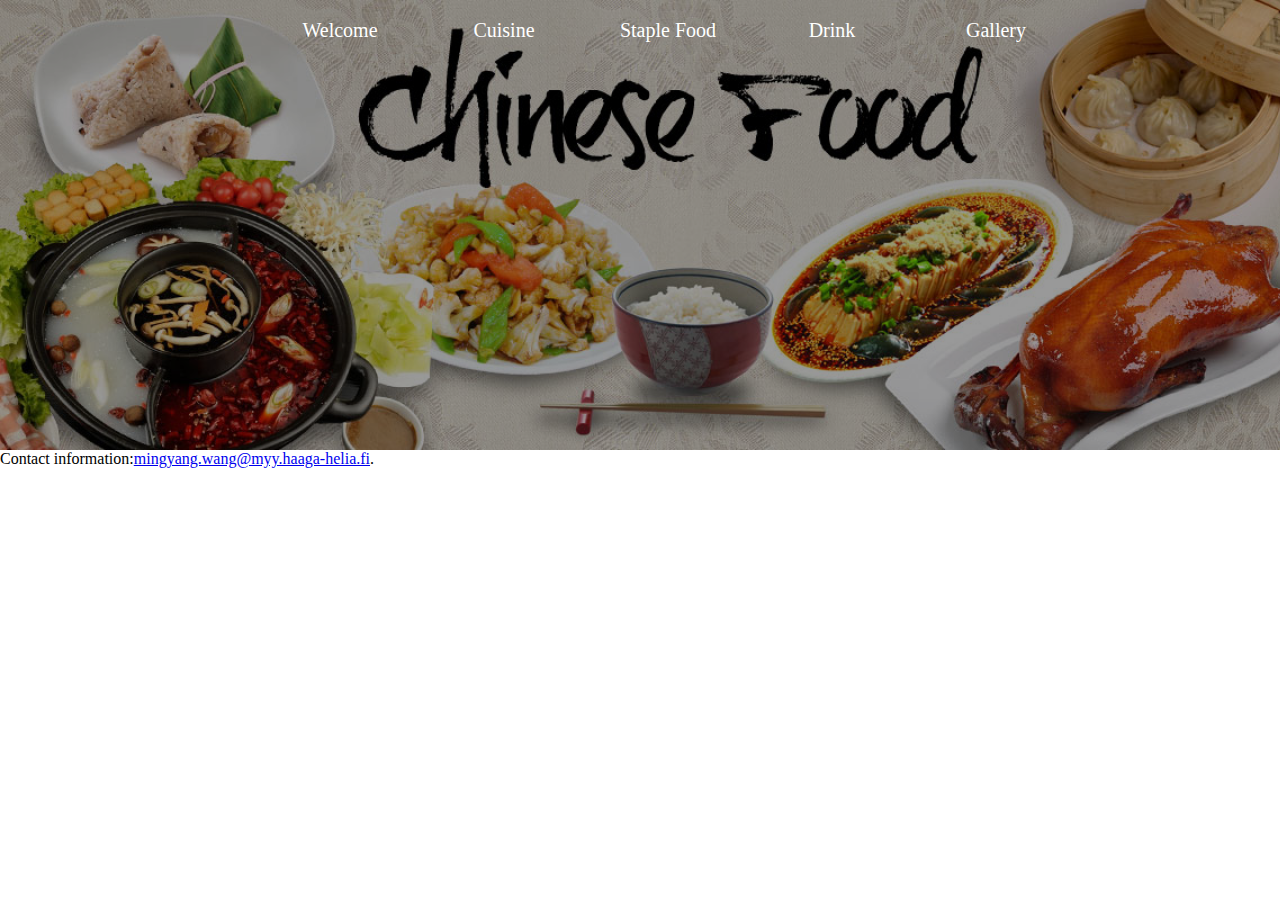
==== index.html @ 25eda560 "first" ====
<!DOCTYPE html>
<html lang="en">
<head>
	<meta charset="UTF-8">
	<title>Document</title>
	<link rel="stylesheet" href="styles/style.css">
</head>
<body>
	<header>
		<div class="background"></div>
		<div class="overlay"></div>
		<nav>
			<ul>
				<li>Welcome</li>
				<li>Cuisine</li>
				<li>Staple Food</li>
				<li>Drink</li>
				<li>Gallery</li>
			</ul>
		</nav>
	</header>
	<footer>
		<p>Contact information:<a href="mailto:mingyang.wang@myy.haaga-helia.fi">mingyang.wang@myy.haaga-helia.fi</a>.</p>
	</footer>
	
</body>
</html>
---- styles/style.css ----
* {
	padding: 0;
	margin: 0;
}
header {
	height: 450px;
	position: relative;


}
div.background {
	position: absolute;
	top: 0;
	left: 0;
	background-image: url(../images/food-2015.jpg);
	height: 450px;
	width: 100%;
	background-size: cover;

}
.overlay {
	position: absolute;
	top: 0px;
	left: 0;
	height: 450px;
	width: 100%;
	background: rgba(0,0,0,.4);
}
nav {
	color: white;
	position: absolute;
	top: 10px;
	left: 260px;

}

nav ul li {
	transition: all 0.5s;
	display: inline-block;
	width: 160px;
	height: 20px;
	line-height: 40px;
	text-align: center;
	font-size: 20px;
}

nav ul li:hover {
	color: orange;
	font-size: 25px;
}
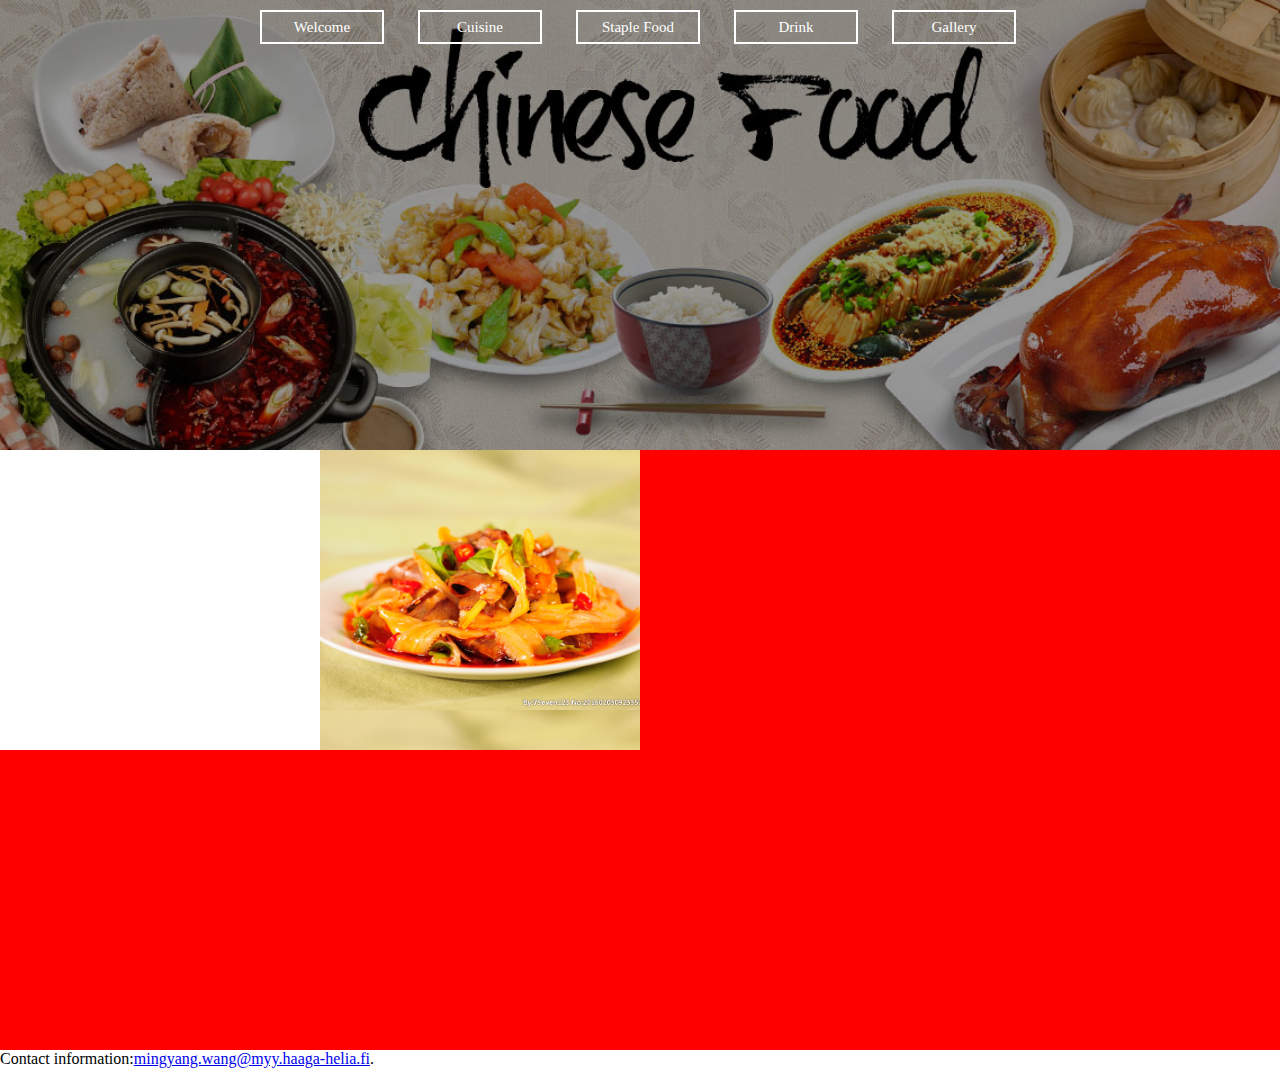
==== commit 0bcd67ad: "show text on hover" ====
--- a/index.html
+++ b/index.html
@@ -19,6 +19,20 @@
 			</ul>
 		</nav>
 	</header>
+	<main>
+		<div class="chuan">
+		</div>
+		<div class="textLayer_chuan">
+			<p>Chuan cai</p>
+		</div>
+		<div class="er"></div>
+		<div></div>
+		<div></div>
+		<div></div>
+		<div></div>
+		<div></div>
+		<div></div>
+	</main>
 	<footer>
 		<p>Contact information:<a href="mailto:mingyang.wang@myy.haaga-helia.fi">mingyang.wang@myy.haaga-helia.fi</a>.</p>
 	</footer>
--- a/styles/style.css
+++ b/styles/style.css
@@ -37,19 +37,72 @@
 nav ul li {
 	transition: all 0.5s;
 	display: inline-block;
-	width: 160px;
-	height: 20px;
-	line-height: 40px;
+	width: 120px;
+	height: 30px;
+	line-height: 30px;
 	text-align: center;
-	font-size: 20px;
+	font-size: 15px;
+	border: 2px solid white;
+	margin-right: 30px;
 }
 
 nav ul li:hover {
 	color: orange;
-	font-size: 25px;
+	font-size: 15px;
+	border: 2px solid orange;
+
 }
 
+main {
+	width: 100%;
+	position: relative;
+}
+
+main div {
+	float: left;
+	width: 25%;
+	height: 300px;
+	background: red;
+}
+
+/*main div:hover {
+	background: url(../images/huan.jpg);
+	background-size: cover;
+}*/
 
 
+div.chuan {
+	background: url(../images/chuan.jpg);
+	background-size: cover;
+	background-position: 70%;
+}
 
+div.textLayer_chuan {
+	transition: all 0.5s;
+	position: absolute;
+	top: 0;
+	left: 0;
+	width: 25%;
+	height: 300px;
+	line-height: 300px;
+	text-align: center;
+	background: rgba(0,0,0,0);
+	opacity: 0;
+}
 
+div.textLayer_chuan:hover {
+	opacity: 1;
+	background: url(../images/huan.jpg);
+	background-size: cover;
+}
+
+div.textLayer_chuan p {
+	color: white;
+	font-size: 30px;
+}
+
+div.er {
+	background: url(../images/er.jpg);
+	background-size: cover;
+	background-position: 80% -40px;
+}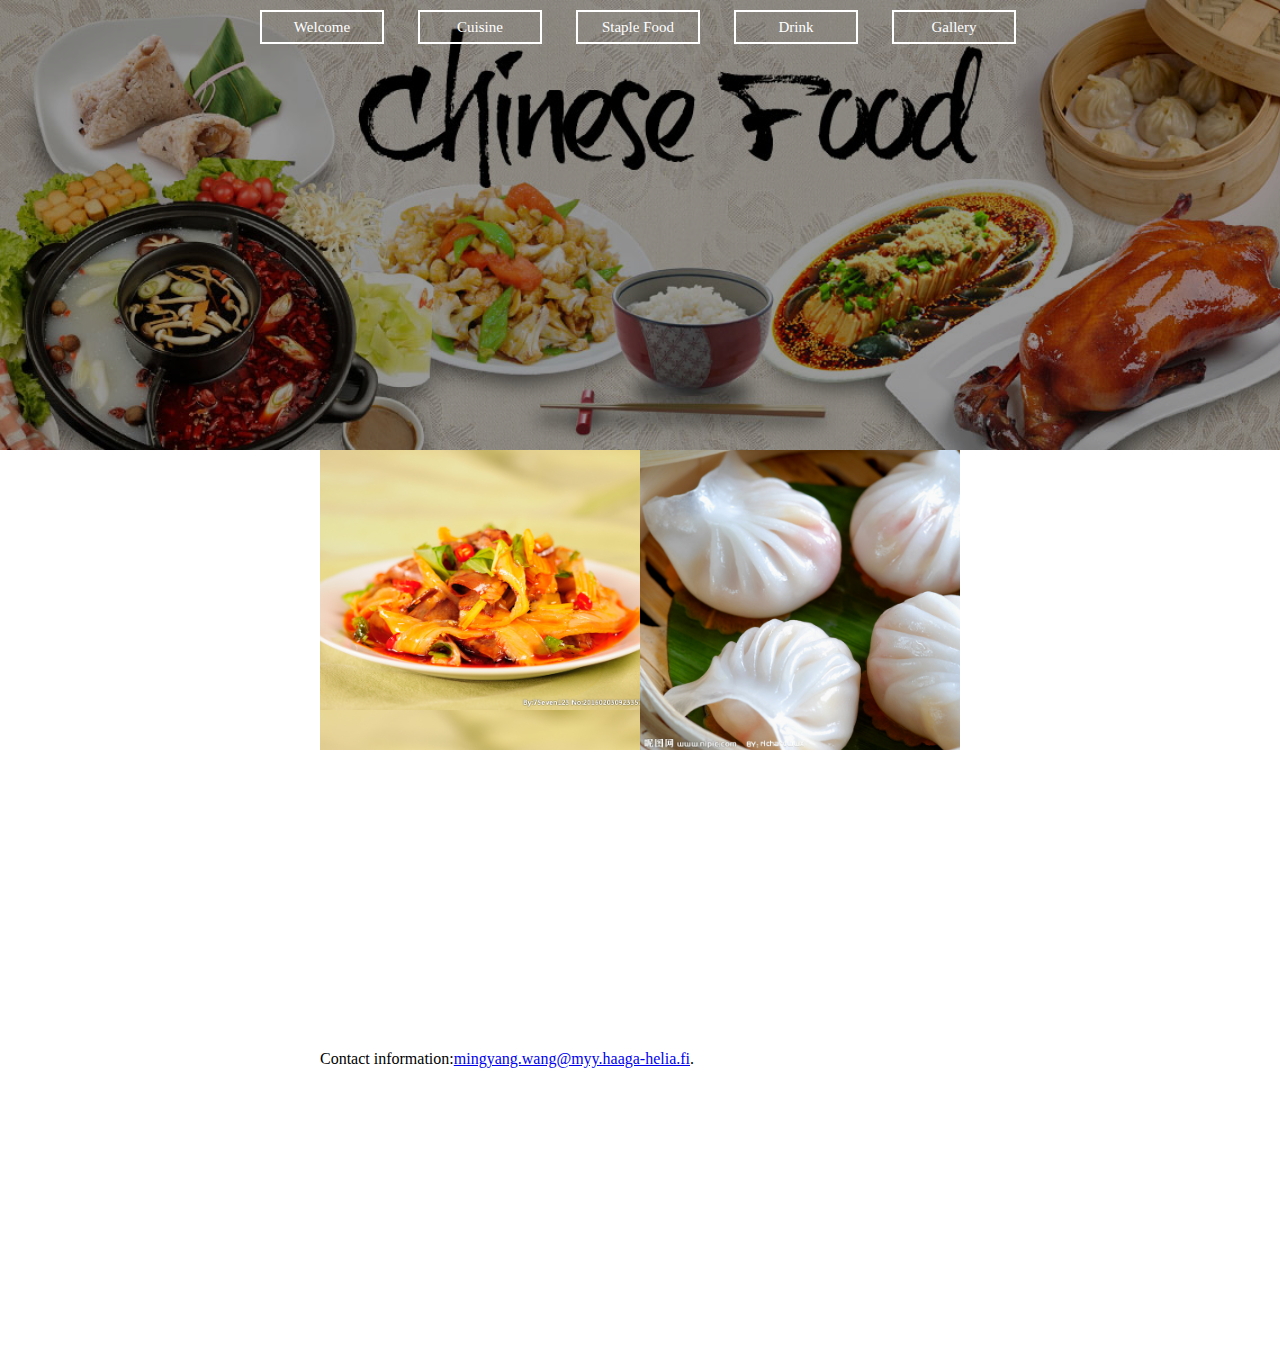
==== commit d1f80fd8: "guangdong cuisine" ====
--- a/index.html
+++ b/index.html
@@ -20,12 +20,25 @@
 		</nav>
 	</header>
 	<main>
-		<div class="chuan">
+
+		<div class="shandong">
 		</div>
-		<div class="textLayer_chuan">
-			<p>Chuan cai</p>
+		<div class="textLayer_shandong">
+			<p>Shandong cuisine</p>
 		</div>
-		<div class="er"></div>
+
+
+		<div class="sichuan"></div>
+		<div class="textLayer_sichuan">
+			<p>Sichuan cuisine</p>
+		</div>
+
+		<div class="guangdong"></div>
+		<div class="textLayer_guangdong">
+			<p>Guangdong cuisine</p>
+		</div>
+
+
 		<div></div>
 		<div></div>
 		<div></div>
--- a/styles/style.css
+++ b/styles/style.css
@@ -62,22 +62,16 @@
 	float: left;
 	width: 25%;
 	height: 300px;
-	background: red;
 }
 
-/*main div:hover {
-	background: url(../images/huan.jpg);
-	background-size: cover;
-}*/
 
-
-div.chuan {
+div.shandong {
 	background: url(../images/chuan.jpg);
 	background-size: cover;
 	background-position: 70%;
 }
 
-div.textLayer_chuan {
+div.textLayer_shandong {
 	transition: all 0.5s;
 	position: absolute;
 	top: 0;
@@ -86,23 +80,78 @@
 	height: 300px;
 	line-height: 300px;
 	text-align: center;
-	background: rgba(0,0,0,0);
 	opacity: 0;
 }
 
-div.textLayer_chuan:hover {
+div.textLayer_shandong:hover {
 	opacity: 1;
-	background: url(../images/huan.jpg);
+	background: url(../images/fugai.jpg);
 	background-size: cover;
 }
 
-div.textLayer_chuan p {
-	color: white;
+div.textLayer_shandong p {
+	color: black;
 	font-size: 30px;
+	font-weight: bold;
 }
 
-div.er {
+div.sichuan {
 	background: url(../images/er.jpg);
 	background-size: cover;
 	background-position: 80% -40px;
+}
+
+div.textLayer_sichuan {
+	transition: all 0.5s;
+	position: absolute;
+	top: 0;
+	left: 25%;
+	width: 25%;
+	height: 300px;
+	text-align: center;
+	line-height: 300px;
+	opacity: 0;
+}
+
+div.textLayer_sichuan:hover {
+	opacity: 1;
+	background: url(../images/fugai.jpg);
+	background-size: cover;
+}
+
+div.textLayer_sichuan p {
+	font-size: 30px;
+	color: black;
+	font-weight: 700;
+}
+
+
+div.guangdong {
+	background: url(../images/xiajiao.jpg);
+	background-size: cover;
+/*	background-position: 80% -40px;*/
+}
+
+div.textLayer_guangdong {
+	transition: all 0.5s;
+	position: absolute;
+	top: 0;
+	left: 50%;
+	width: 25%;
+	height: 300px;
+	text-align: center;
+	line-height: 300px;
+	opacity: 0;
+}
+
+div.textLayer_guangdong:hover {
+	opacity: 1;
+	background: url(../images/fugai.jpg);
+	background-size: cover;
+}
+
+div.textLayer_guangdong p {
+	font-size: 30px;
+	color: black;
+	font-weight: 700;
 }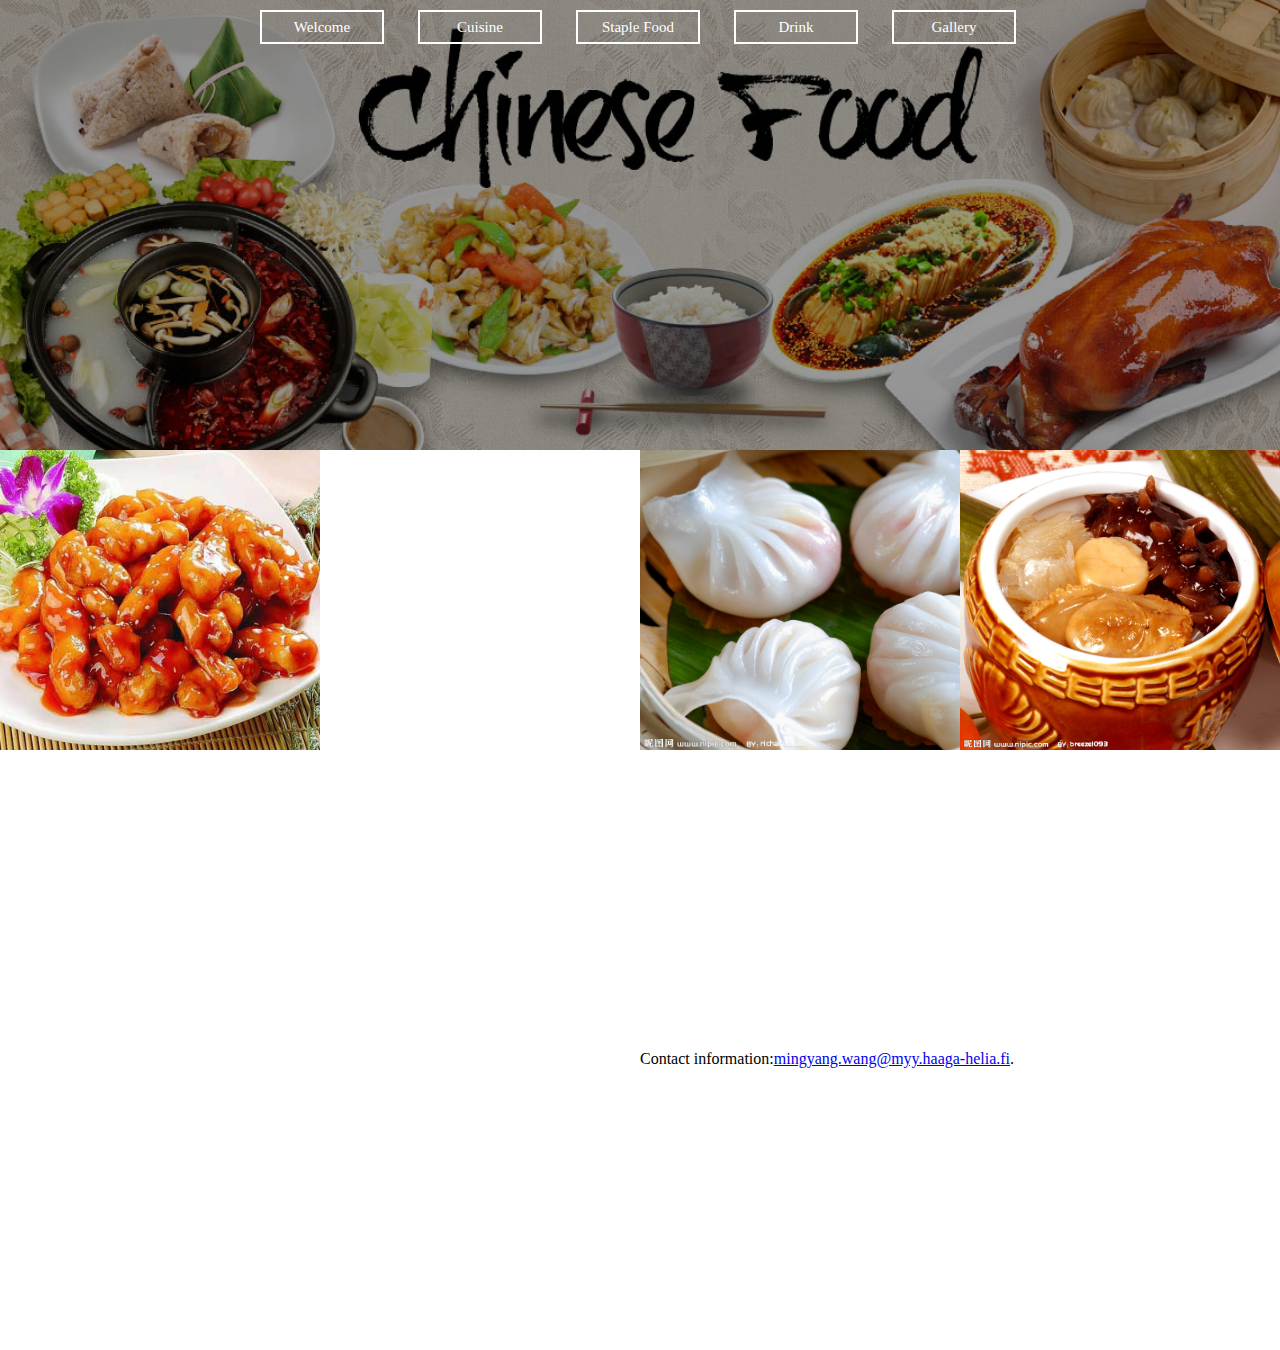
==== commit 27a34126: "fujian" ====
--- a/index.html
+++ b/index.html
@@ -38,6 +38,11 @@
 			<p>Guangdong cuisine</p>
 		</div>
 
+		<div class="fujian"></div>
+		<div class="textLayer_fujian">
+			<p>Fujian cuisine</p>
+		</div>
+
 
 		<div></div>
 		<div></div>
--- a/styles/style.css
+++ b/styles/style.css
@@ -66,7 +66,7 @@
 
 
 div.shandong {
-	background: url(../images/chuan.jpg);
+	background: url(../images/shandong.jpg);
 	background-size: cover;
 	background-position: 70%;
 }
@@ -96,9 +96,9 @@
 }
 
 div.sichuan {
-	background: url(../images/er.jpg);
+	background: url(../images/chuan.jpg);
 	background-size: cover;
-	background-position: 80% -40px;
+	background-position: 70%;
 }
 
 div.textLayer_sichuan {
@@ -154,4 +154,34 @@
 	font-size: 30px;
 	color: black;
 	font-weight: 700;
+}
+
+div.fujian {
+	background: url(../images/fujian.jpg);
+	background-size: cover;
+/*	background-position: 80% -40px;*/
+}
+
+div.textLayer_fujian {
+	transition: all 0.5s;
+	position: absolute;
+	top: 0;
+	left: 75%;
+	width: 25%;
+	height: 300px;
+	text-align: center;
+	line-height: 300px;
+	opacity: 0;
+}
+
+div.textLayer_fujian:hover {
+	opacity: 1;
+	background: url(../images/fugai.jpg);
+	background-size: cover;
+}
+
+div.textLayer_fujian p {
+	font-size: 30px;
+	color: black;
+	font-weight: 700;
 }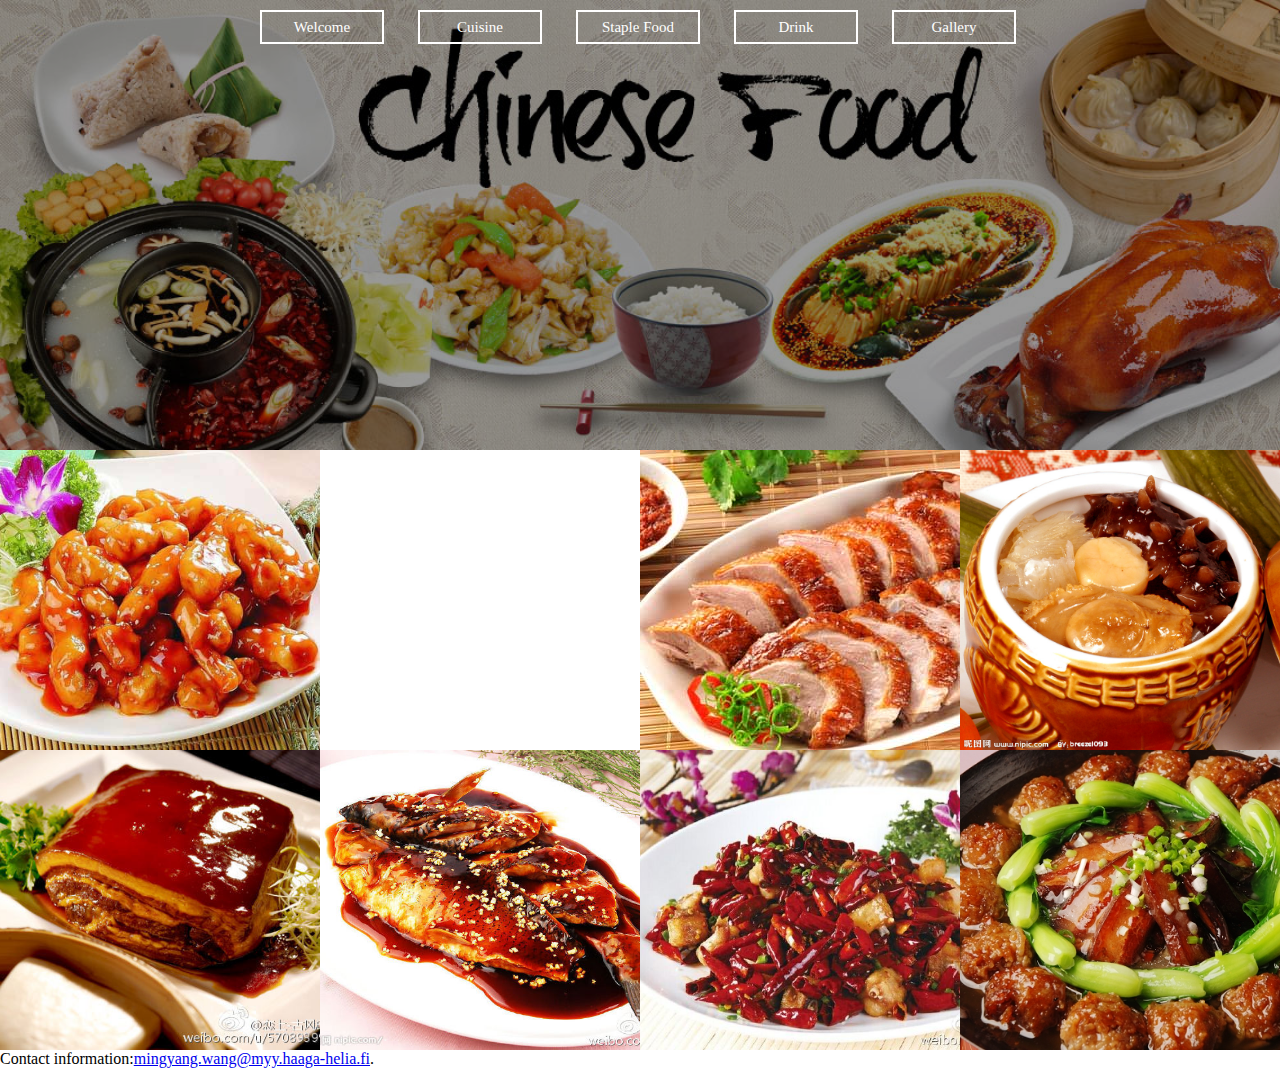
==== commit 066e7528: "eight cuisines" ====
--- a/index.html
+++ b/index.html
@@ -43,13 +43,26 @@
 			<p>Fujian cuisine</p>
 		</div>
 
+		<div class="jiangsu"></div>
+		<div class="textLayer_jiangsu">
+			<p>Jiangsu cuisine</p>
+		</div>
 
-		<div></div>
-		<div></div>
-		<div></div>
-		<div></div>
-		<div></div>
-		<div></div>
+		<div class="zhejiang"></div>
+		<div class="textLayer_zhejiang">
+			<p>Zhejiang cuisine</p>
+		</div>
+
+		<div class="hunan"></div>
+		<div class="textLayer_hunan">
+			<p>Hunan cuisine</p>
+		</div>
+
+		<div class="anhui"></div>
+		<div class="textLayer_anhui">
+			<p>Anhui cuisine</p>
+		</div>
+
 	</main>
 	<footer>
 		<p>Contact information:<a href="mailto:mingyang.wang@myy.haaga-helia.fi">mingyang.wang@myy.haaga-helia.fi</a>.</p>
--- a/styles/style.css
+++ b/styles/style.css
@@ -127,7 +127,7 @@
 
 
 div.guangdong {
-	background: url(../images/xiajiao.jpg);
+	background: url(../images/guangdong.jpg);
 	background-size: cover;
 /*	background-position: 80% -40px;*/
 }
@@ -184,4 +184,125 @@
 	font-size: 30px;
 	color: black;
 	font-weight: 700;
+}
+
+div.jiangsu {
+	background: url(../images/jiangsu.jpg);
+	background-size: cover;
+	background-position: 80%;
+}
+
+div.textLayer_jiangsu {
+	transition: all 0.5s;
+	position: absolute;
+	top: 300px;
+	left: 0;
+	width: 25%;
+	height: 300px;
+	text-align: center;
+	line-height: 300px;
+	opacity: 0;
+}
+
+div.textLayer_jiangsu:hover {
+	opacity: 1;
+	background: url(../images/fugai.jpg);
+	background-size: cover;
+}
+
+div.textLayer_jiangsu p {
+	font-size: 30px;
+	color: black;
+	font-weight: 700;
+}
+
+div.zhejiang {
+	background: url(../images/zhejiang.jpg);
+	background-size: cover;
+	background-position: 20%;
+}
+
+div.textLayer_zhejiang {
+	transition: all 0.5s;
+	position: absolute;
+	top: 300px;
+	left: 25%;
+	width: 25%;
+	height: 300px;
+	text-align: center;
+	line-height: 300px;
+	opacity: 0;
+}
+
+div.textLayer_zhejiang:hover {
+	opacity: 1;
+	background: url(../images/fugai.jpg);
+	background-size: cover;
+}
+
+div.textLayer_zhejiang p {
+	font-size: 30px;
+	color: black;
+	font-weight: 700;
+}
+
+
+div.hunan {
+	background: url(../images/hunan.jpg);
+	background-size: cover;
+	background-position: 20%;
+}
+
+div.textLayer_hunan {
+	transition: all 0.5s;
+	position: absolute;
+	top: 300px;
+	left: 50%;
+	width: 25%;
+	height: 300px;
+	text-align: center;
+	line-height: 300px;
+	opacity: 0;
+}
+
+div.textLayer_hunan:hover {
+	opacity: 1;
+	background: url(../images/fugai.jpg);
+	background-size: cover;
+}
+
+div.textLayer_hunan p {
+	font-size: 30px;
+	color: black;
+	font-weight: 700;
+}
+
+div.anhui {
+	background: url(../images/anhui.jpg);
+	background-size: cover;
+	background-position: 20%;
+}
+
+div.textLayer_anhui {
+	transition: all 0.5s;
+	position: absolute;
+	top: 300px;
+	left: 75%;
+	width: 25%;
+	height: 300px;
+	text-align: center;
+	line-height: 300px;
+	opacity: 0;
+}
+
+div.textLayer_anhui:hover {
+	opacity: 1;
+	background: url(../images/fugai.jpg);
+	background-size: cover;
+}
+
+div.textLayer_anhui p {
+	font-size: 30px;
+	color: black;
+	font-weight: 700;
 }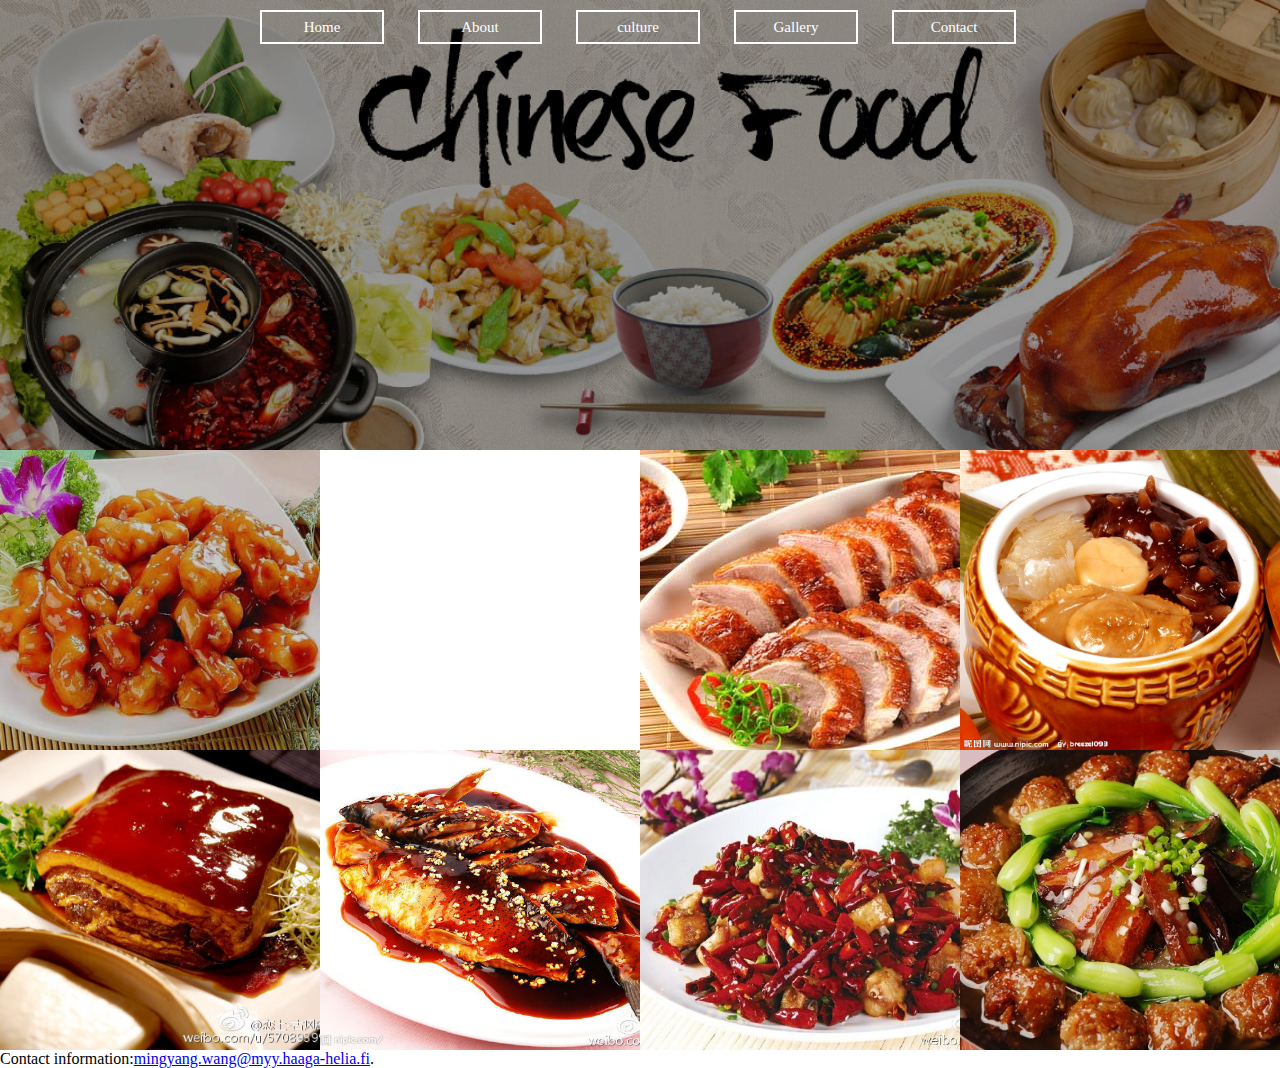
==== commit ba95b4e4: "add gray overlay" ====
--- a/index.html
+++ b/index.html
@@ -11,17 +11,19 @@
 		<div class="overlay"></div>
 		<nav>
 			<ul>
-				<li>Welcome</li>
-				<li>Cuisine</li>
-				<li>Staple Food</li>
-				<li>Drink</li>
+				<li>Home</li>
+				<li>About</li>
+				<li>culture</li>
 				<li>Gallery</li>
+				<li>Contact</li>
 			</ul>
 		</nav>
 	</header>
 	<main>
 
 		<div class="shandong">
+		</div>
+		<div class="overlay_shandong">
 		</div>
 		<div class="textLayer_shandong">
 			<p>Shandong cuisine</p>
--- a/styles/style.css
+++ b/styles/style.css
@@ -83,6 +83,18 @@
 	opacity: 0;
 }
 
+div.overlay_shandong {
+	transition: all 0.5s;
+	position: absolute;
+	top: 0;
+	left: 0;
+	width: 25%;
+	height: 300px;
+	line-height: 300px;
+	text-align: center;
+	background: rgba(0,0,0,.2);
+}
+
 div.textLayer_shandong:hover {
 	opacity: 1;
 	background: url(../images/fugai.jpg);
